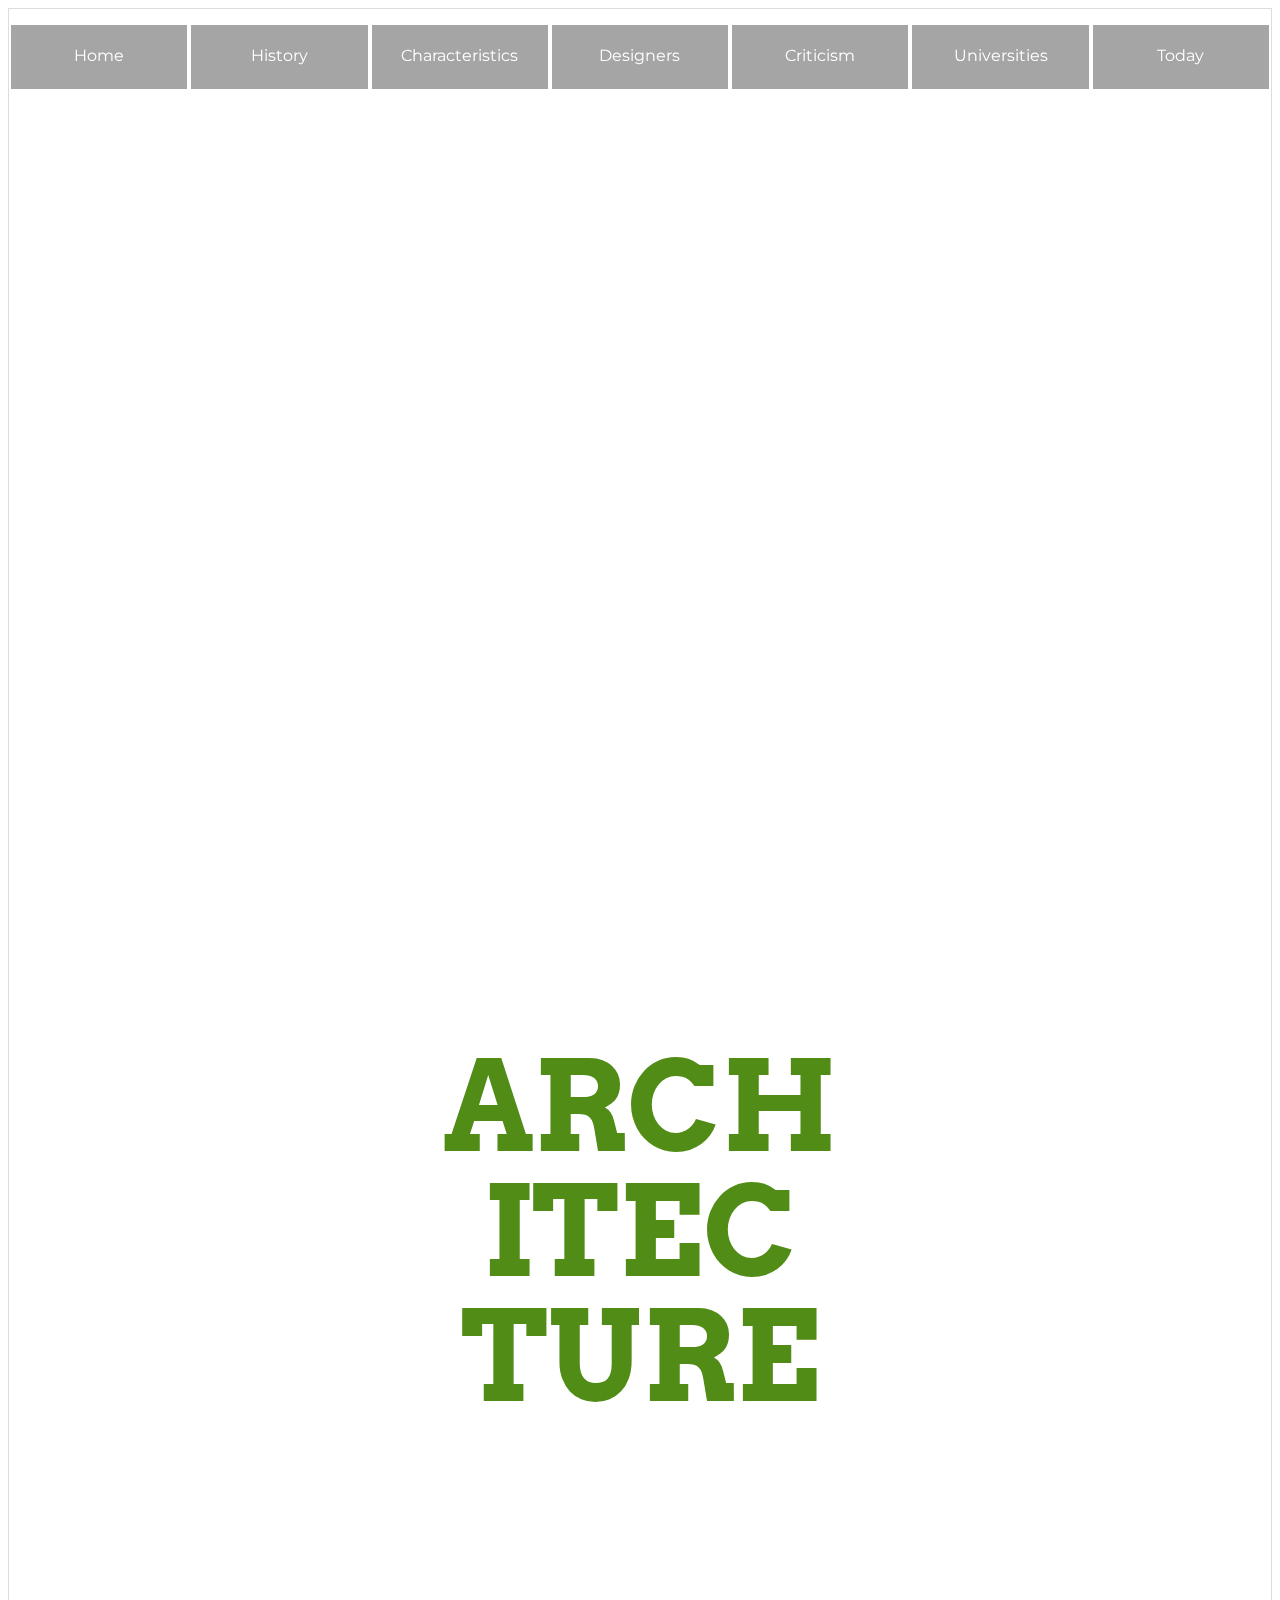
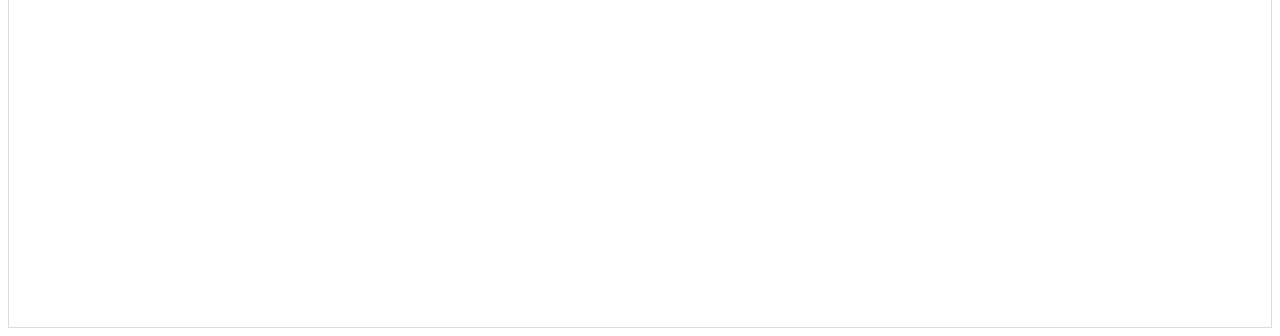
==== index.html @ b695519d "index" ====
<!DOCTYPE html>
<html>
<head>

	<meta charset="utf-8">
	<meta http-equiv="X-UA-Compatible" content="IE=edge">
	<title>Brutalist Architecture</title>
	<meta name="description" content="">

	<!-- Enable responsive layouts; tell browsers not to shrink pages to fit small screens -->
	<meta name="viewport" content="width=device-width, initial-scale=1">

	<!-- Load styles -->
	<!-- For production, combine all of the stylesheets -->
	<link rel="stylesheet" href="css/home.css">

	<!-- Webfonts -->
	<link href="https://fonts.googleapis.com/css?family=Source+Sans+Pro" rel="stylesheet">
	<link href="https://fonts.googleapis.com/css?family=Arvo:400,400i,700|Montserrat:400,400i,500,600&display=swap" rel="stylesheet">

</head>
<body class="homepage">
<!-- Change this classname for each page/type! -->

	<!-- Page content typically goes inside the container -->
	<div class="container">

		<nav class="global-nav">
				<ul>
						<li class="link-home">
								<a href="home.html">Home</a>
						</li>
						<li>
								<a href="history.html">History</a>
						</li>
						<li>
								<a href="b.html">Characteristics</a>
						</li>
						<li>
								<a href="b.html">Designers</a>
						</li>
						<li>
								<a href="b.html">Criticism</a>
						</li>
						<li>
								<a href="b.html">Universities</a>
						</li>
						<li>
								<a href="b.html">Today</a>
						</li>
				</ul>
		</nav>


			<h1>BRU<br>TAL<br>IST</h1>

			<h2>ARCH<br>ITEC<br>TURE</h2>

			<h3>a story <br>
				from past <br>
				to present <br>
			</h3>

		<!--<div class="line">

		</div> -->

	</div><!-- end container -->

</body>
</html>
---- css/home.css ----
/* ------------------------------------------------------------ */
/* imports and utilities */

/* 3rd-party CSS files */
@import 'vendor/h5bp-head.css';
@import 'vendor/normalize.css';
@import 'vendor/h5bp-tail.css';

/* use a more intuitive box sizing model (http://is.gd/wNVjAo) */
* { -moz-box-sizing: border-box; -webkit-box-sizing: border-box; box-sizing: border-box; }

/* Scale down images and embedded videos so they don't overflow their parents */
img, object { max-width: 100%; }

/*	Development/layout aid. Remove the comments
	on this rule in order to draw boxes around DIVs
	and other elements used for layout. */
/*
div, main, article, section, aside, hgroup, header, footer, address, nav {
	border: 1px solid rgba(255,0,0,0.15) !important;
	background: rgba(255,0,0,0.05) !important;
}
*/


/* ------------------------------------------------------------ */
/* start project-specifc styles below this line */

body {
	font-family: "Montserrat", "Helvetica Neue", Helvetica, Arial, sans-serif;
	font-size: 16px;
	font-weight: 400;
	line-height: 1.5em;
	color: #222;
}

h1 {
	font-family: 'Arvo', "Times", serif;
	font-size: 220px;
	line-height: 1em;
	color: white;
	text-align: center;

}

h2 {
	font-family: 'Arvo', "Times", serif;
	font-size: 125px;
	line-height: 1em;
	color: #518C16;
	text-align: center;

}

h3 {
	font-family: "Montserrat", "Helvetica Neue", Helvetica, Arial, sans-serif;
	font-size: 80px;
	font-weight: 400;
	line-height: 1.5em;
	color: white;
	text-align: center;
}

.global-nav {
grid-column: 1 / 4;
grid-row: 1 / 2;
}
	.global-nav ul {
		position: sticky;
		top: 0px;
		display: flex;
		padding: 0;
		flex-wrap: wrap;
	}

	.global-nav li {
		font-family: "Montserrat", "Helvetica Neue", Helvetica, Arial, sans-serif;
		flex: 1 1 80px;
		list-style-type: none;
		text-align: center;
		margin-right: 2px;
		margin-left: 2px;
	}

	.global-nav li a {
		display: block;
		height: 4rem;
		/*width: 10rem;*/
		padding: 1.2em;
		align-self: center;
		color: #fff;
		text-decoration: none;
		background-color: #A5A5A5;
		transition: 0.5s;
		/*border-radius: 25px;
		border-right: 1px solid #fff;
		border-bottom: 1px solid #fff;*/
	}

	.global-nav li a:hover {
		background-color: #518C16;
		margin-top: 25px;
		transition: 0.5s;
	}

	.global-nav li a:hover:after {
		background-color: #518C16;
		margin-top: 20px;
		transition: 1s;
	}

	/*.global-nav .link-home {
		flex: 3 1 200px;
	}
*/

.title {
text-align: center;
}

.title2 {
text-align: center;
}

/* Rectangle */


/*.line {
position: static;
width: 500px;
height: 2px;

background-color: #518C16;
transform: rotate(-90deg);
}
*/
/*	Generally, you will only want one container element in
	the document, wrapping around the main content area.
	If you have more than one container, you are probably doing
	something wrong.
*/
.container {
	background-image: url("../img/habitat67_1.jpg");
  background-repeat: no-repeat;
  min-width: 600px;
  height: 120em;
	background-size: cover;
	background-position: center center;
	background-attachment: fixed;

}



/* ------------------------------------------------------------ */
/* media query containing styles for larger screens */
@media (min-width: 720px) {

	/* container on larger screens */
	.container {
		width: 100%;
		border: 1px solid #ddd;
	}

} /* end media query */
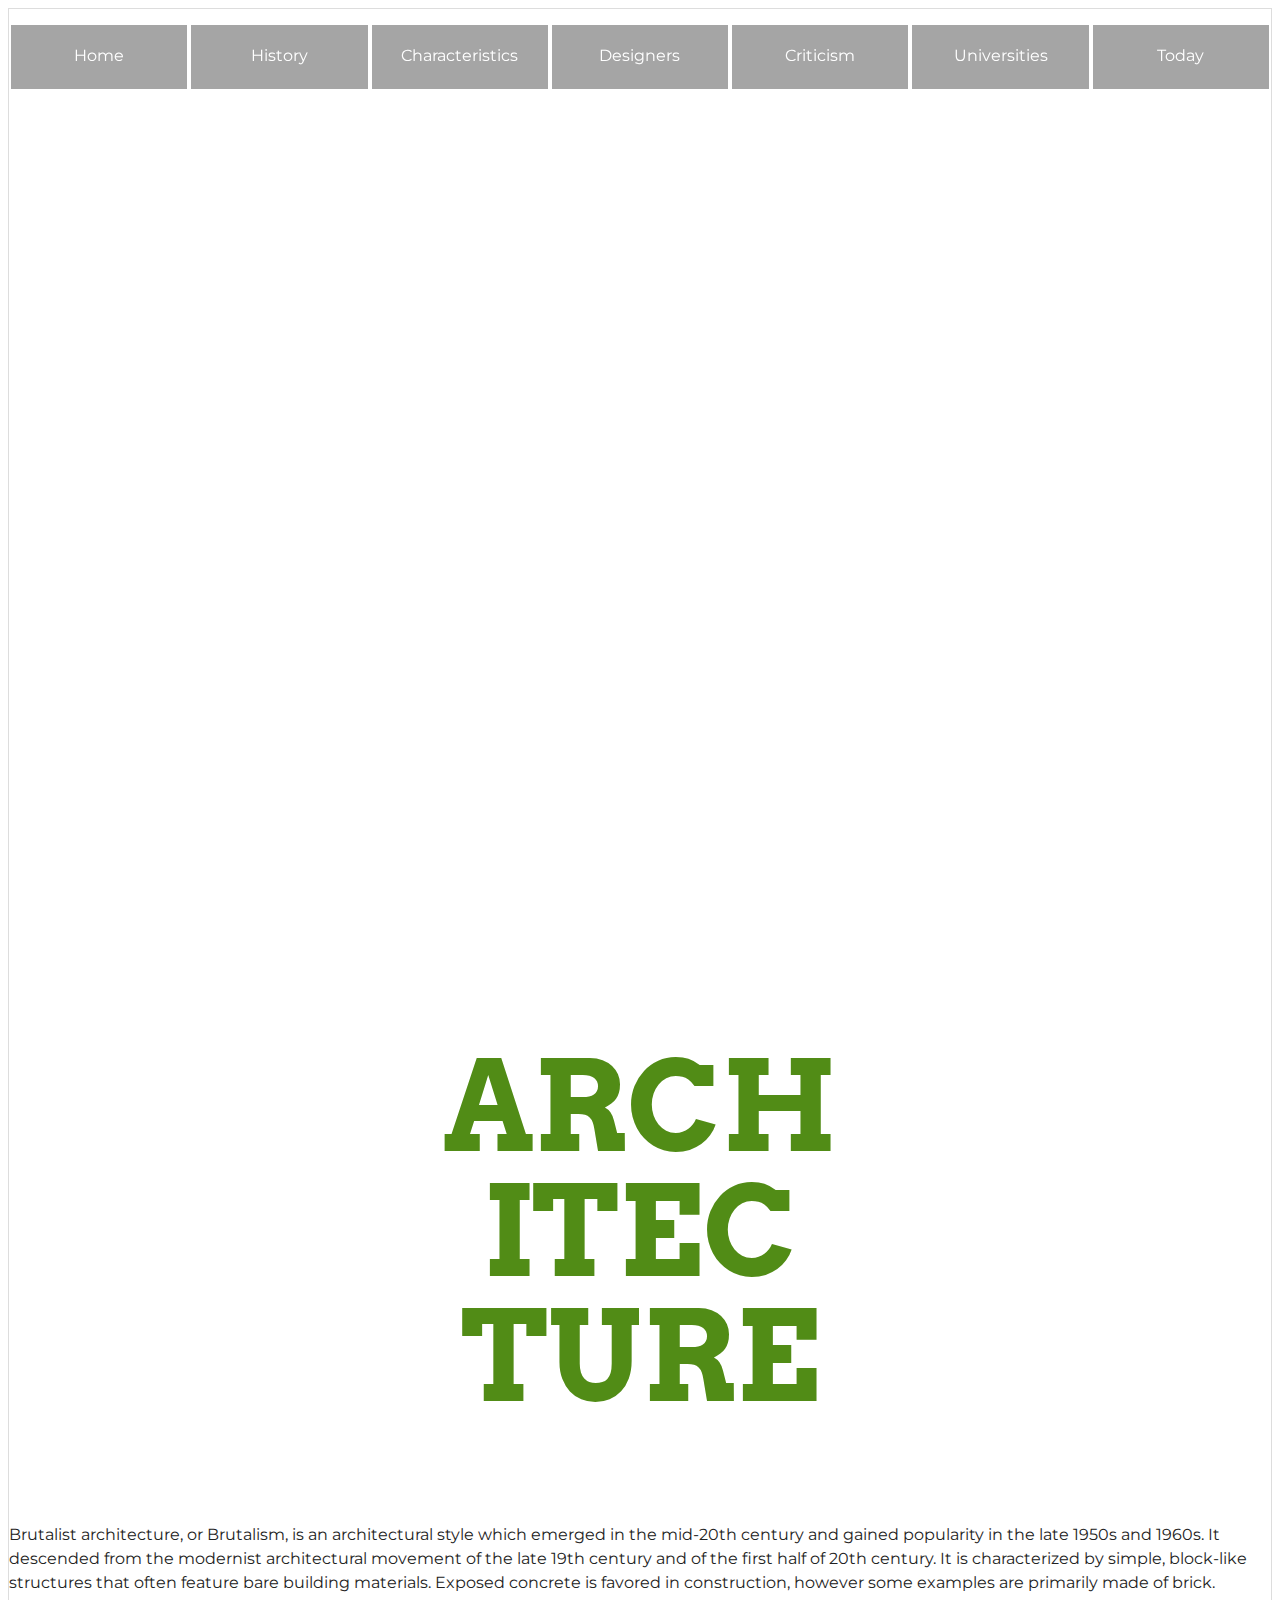
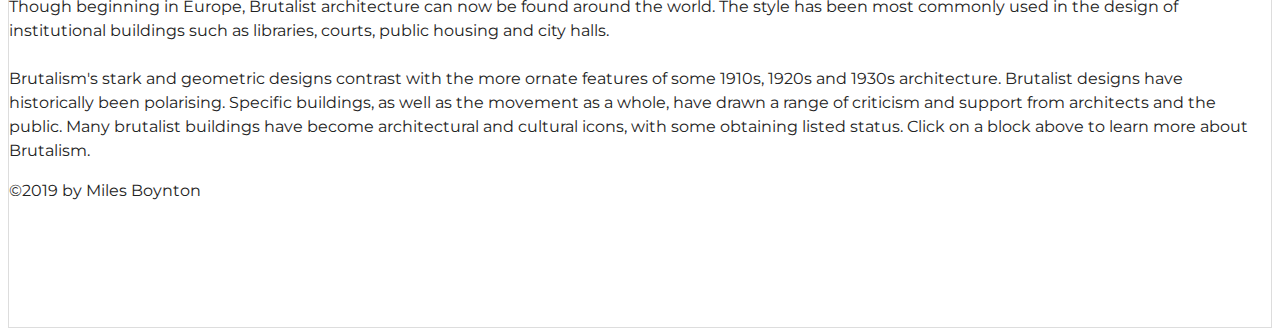
==== commit 07962cc1: "Add files via upload" ====
--- a/index.html
+++ b/index.html
@@ -20,50 +20,49 @@
 
 </head>
 <body class="homepage">
-<!-- Change this classname for each page/type! -->
 
-	<!-- Page content typically goes inside the container -->
 	<div class="container">
 
 		<nav class="global-nav">
 				<ul>
 						<li class="link-home">
-								<a href="home.html">Home</a>
+								<a href="index.html">Home</a>
 						</li>
 						<li>
 								<a href="history.html">History</a>
 						</li>
 						<li>
-								<a href="b.html">Characteristics</a>
+								<a href="characteristics.html">Characteristics</a>
 						</li>
 						<li>
-								<a href="b.html">Designers</a>
+								<a href="designers.html">Designers</a>
 						</li>
 						<li>
-								<a href="b.html">Criticism</a>
+								<a href="criticism.html">Criticism</a>
 						</li>
 						<li>
-								<a href="b.html">Universities</a>
+								<a href="unis.html">Universities</a>
 						</li>
 						<li>
-								<a href="b.html">Today</a>
+								<a href="today.html">Today</a>
 						</li>
 				</ul>
 		</nav>
-
 
 			<h1>BRU<br>TAL<br>IST</h1>
 
 			<h2>ARCH<br>ITEC<br>TURE</h2>
 
-			<h3>a story <br>
-				from past <br>
-				to present <br>
-			</h3>
+<div class="blurb">
+				<p>Brutalist architecture, or Brutalism, is an architectural style which emerged in the mid-20th century and gained popularity in the late 1950s and 1960s. It descended from the modernist architectural movement of the late 19th century and of the first half of 20th century. It is characterized by simple, block-like structures that often feature bare building materials. Exposed concrete is favored in construction, however some examples are primarily made of brick. Though beginning in Europe, Brutalist architecture can now be found around the world. The style has been most commonly used in the design of institutional buildings such as libraries, courts, public housing and city halls.
 
-		<!--<div class="line">
+<br><br>Brutalism's stark and geometric designs contrast with the more ornate features of some 1910s, 1920s and 1930s architecture. Brutalist designs have historically been polarising. Specific buildings, as well as the movement as a whole, have drawn a range of criticism and support from architects and the public. Many brutalist buildings have become architectural and cultural icons, with some obtaining listed status. Click on a block above to learn more about Brutalism.
+			</p>
+		</div>
 
-		</div> -->
+<footer>
+	<p> ©2019 by Miles Boynton </p>
+</footer>
 
 	</div><!-- end container -->
 
--- a/css/home.css
+++ b/css/home.css
@@ -70,12 +70,12 @@
 		top: 0px;
 		display: flex;
 		padding: 0;
-		flex-wrap: wrap;
+		width: 100%;
 	}
 
 	.global-nav li {
 		font-family: "Montserrat", "Helvetica Neue", Helvetica, Arial, sans-serif;
-		flex: 1 1 80px;
+		flex: 1 1 4rem;
 		list-style-type: none;
 		text-align: center;
 		margin-right: 2px;
@@ -85,7 +85,7 @@
 	.global-nav li a {
 		display: block;
 		height: 4rem;
-		/*width: 10rem;*/
+		max-width: 15rem;
 		padding: 1.2em;
 		align-self: center;
 		color: #fff;
